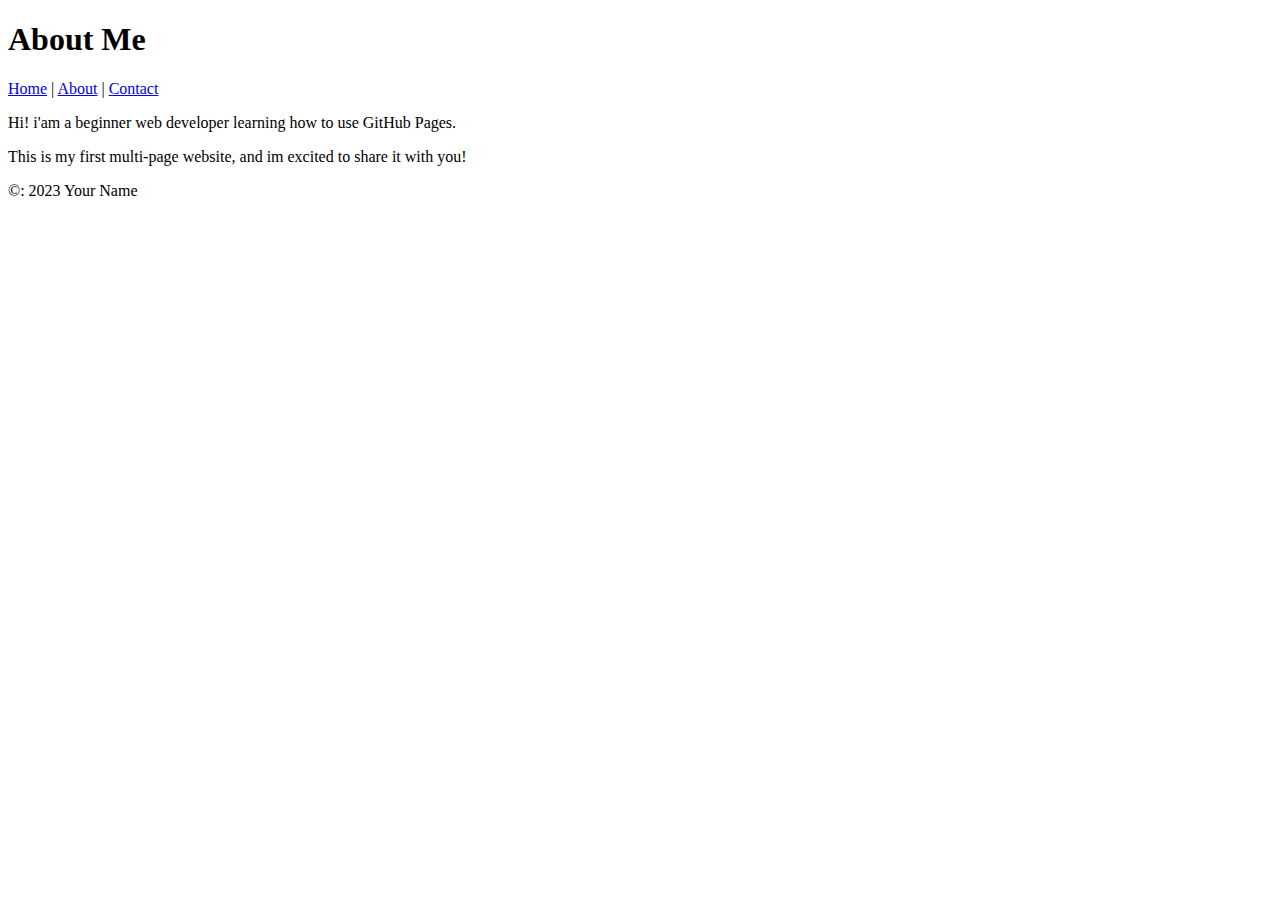
==== about.html @ 757a6bb1 "Create about.html" ====
<!DOCTYPE html>

<html lang="en">

<head>

<meta charset="UTF-8">

<meta name="viewport" content="width=device-width, initial-scale=1.0">

<title>About Me</title>

</head>

<body>

<header>

<h1>About Me</h1>

<nav>

<a href="index.html">Home</a> |

<a href="about.html">About</a> |

<a href="contact.html">Contact</a>
</nav>
</header>
<main>
  <p>Hi! i'am a beginner web developer learning how to use GitHub Pages.</p>
</p>This is my first multi-page website, and im excited to share it with you!</p>
</main>

<footer>
  <p>&copy: 2023 Your Name</p>
</footer>
</body>
</html>
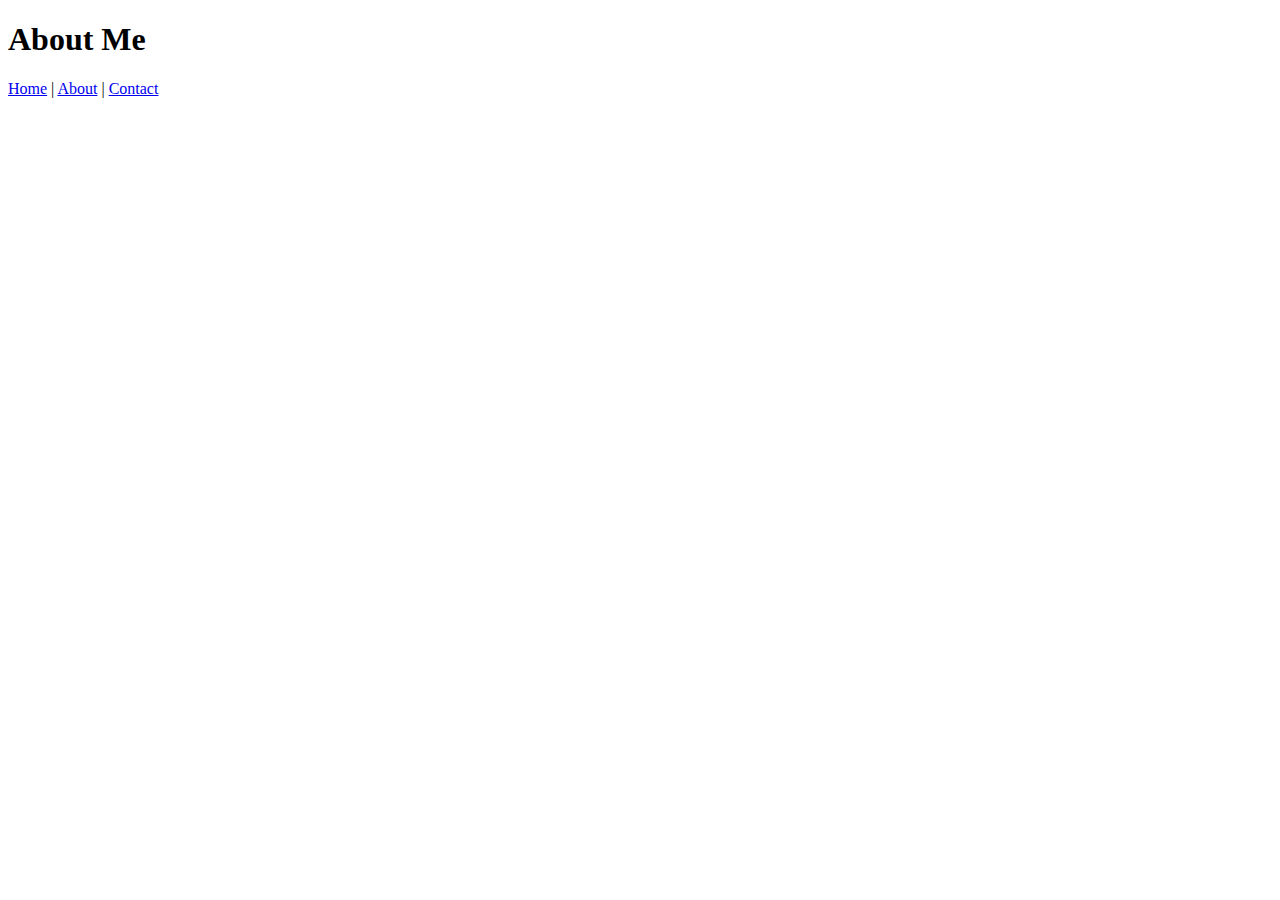
==== commit 1b6bec95: "about.html" ====
--- a/about.html
+++ b/about.html
@@ -25,15 +25,6 @@
 <a href="about.html">About</a> |
 
 <a href="contact.html">Contact</a>
+
 </nav>
-</header>
-<main>
-  <p>Hi! i'am a beginner web developer learning how to use GitHub Pages.</p>
-</p>This is my first multi-page website, and im excited to share it with you!</p>
-</main>
-
-<footer>
-  <p>&copy: 2023 Your Name</p>
-</footer>
-</body>
-</html>
+  </header>
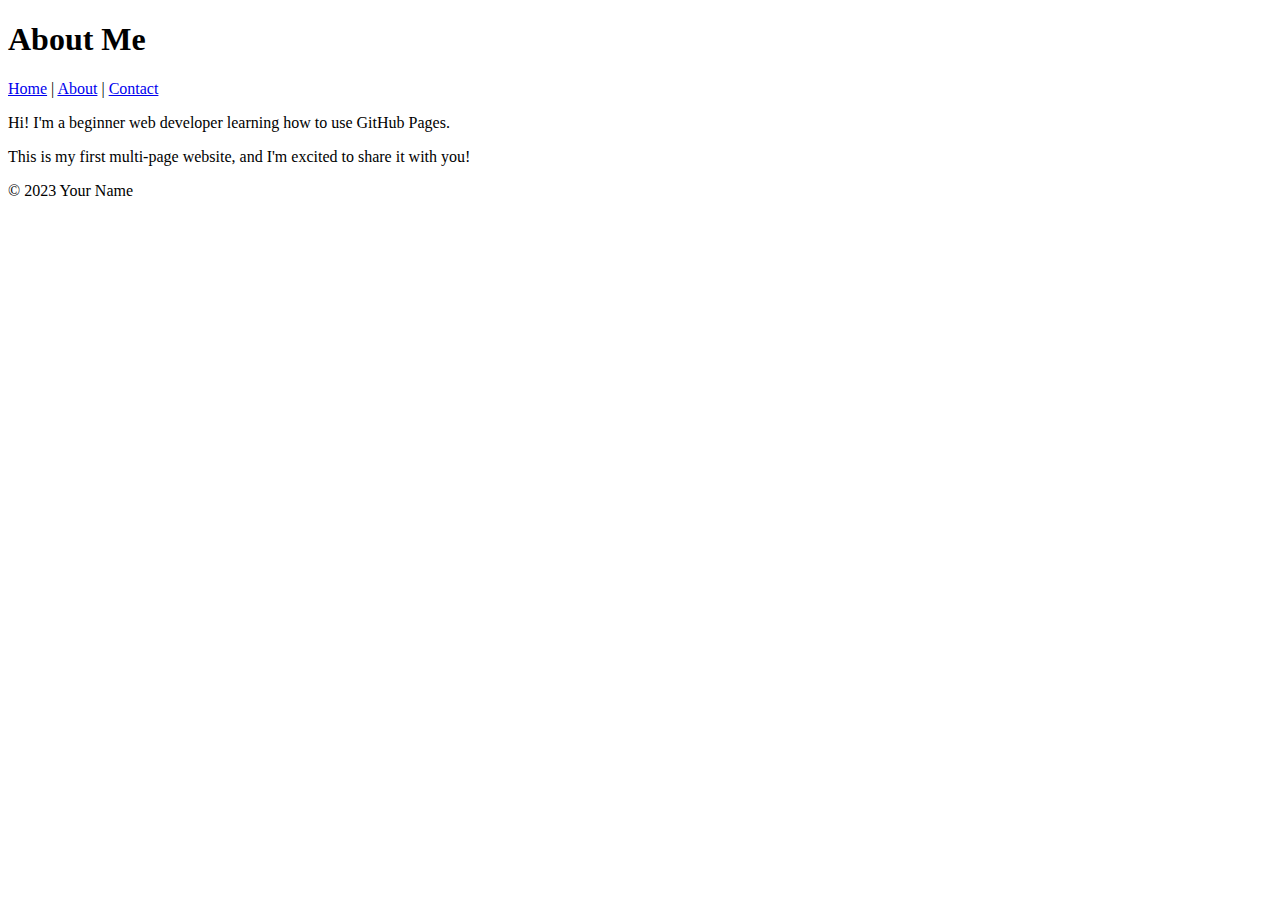
==== commit 95abfae1: "Update about.html" ====
--- a/about.html
+++ b/about.html
@@ -27,4 +27,25 @@
 <a href="contact.html">Contact</a>
 
 </nav>
-  </header>
+
+</header>
+
+
+<main>
+
+<p>Hi! I'm a beginner web developer learning how to use GitHub Pages.</p>
+
+<p>This is my first multi-page website, and I'm excited to share it with you!</p>
+
+</main>
+
+
+<footer>
+
+<p>&copy; 2023 Your Name</p>
+
+</footer>
+
+</body>
+
+</html>
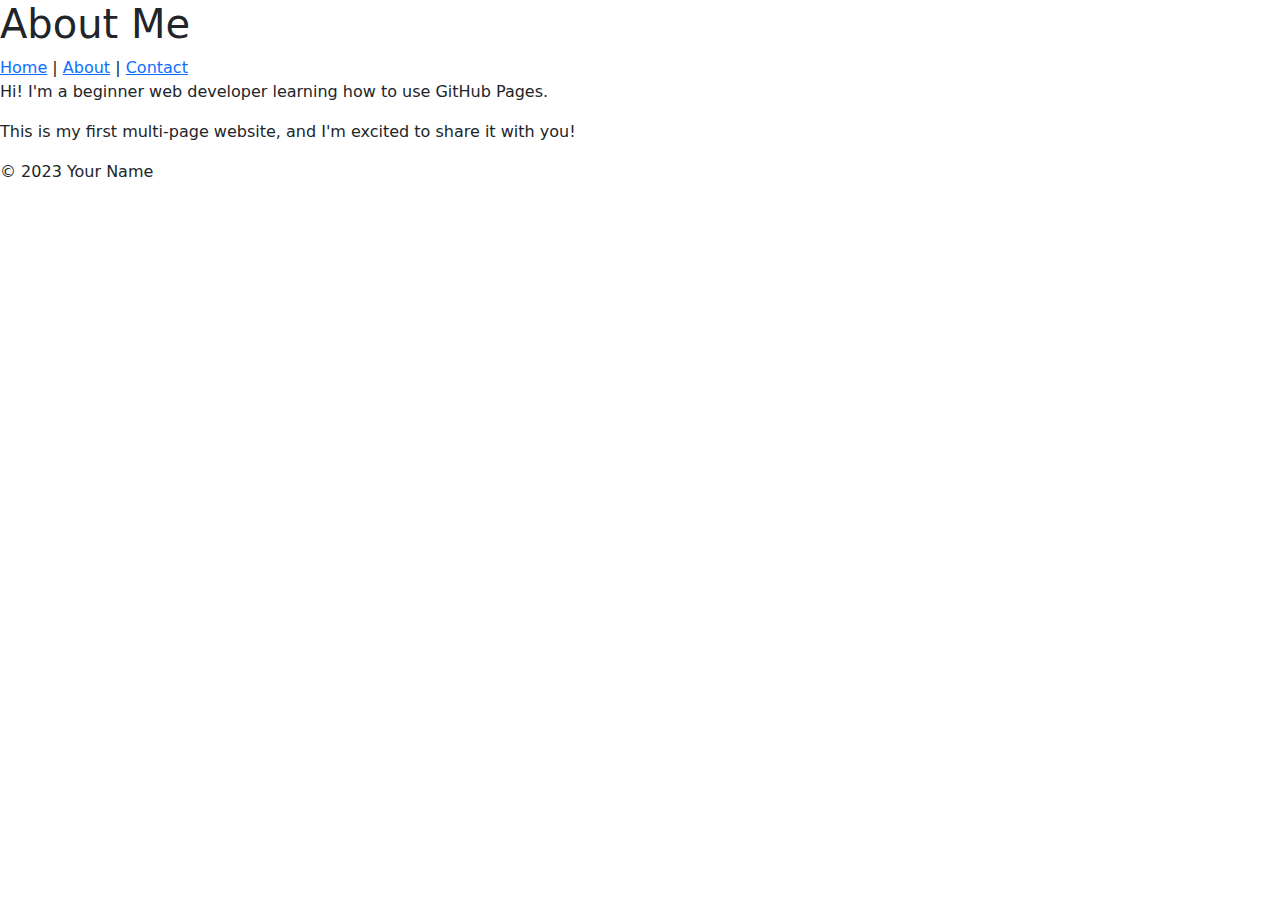
==== commit aa04caaf: "about.html" ====
--- a/about.html
+++ b/about.html
@@ -9,10 +9,19 @@
 <meta name="viewport" content="width=device-width, initial-scale=1.0">
 
 <title>About Me</title>
+  <!-- Bootstrap CSS -->
+
+<link href="https://cdn.jsdelivr.net/npm/bootstrap@5.3.0/dist/css/bootstrap.min.css" rel="stylesheet"
+  <link rel="stylesheet" href="styles.css">
 
 </head>
 
 <body>
+  <!-- Bootstrap JS and dependencies -->
+
+<script src="https://cdn.jsdelivr.net/npm/@popperjs/core@2.11.6/dist/umd/popper.min.js"></script>
+
+<script src="https://cdn.jsdelivr.net/npm/bootstrap@5.3.0/dist/js/bootstrap.min.js"></script>
 
 <header>
 
--- a/styles.css
+++ b/styles.css
@@ -0,0 +1,128 @@
+selector {
+
+property: value;
+
+}
+body {
+
+font-family: Arial, sans-serif;
+
+color: #333;
+
+background-color: #F4C2C2; /* Baby pink */
+
+margin: 0; /* Remove default margin */
+
+padding: 0;
+
+line-height: 1.6; /* Full viewport height */
+
+}
+header {
+
+background-color: #F4C2C2; /* Baby pink */
+
+color: #333; /* Dark gray text for contrast */
+
+padding: 20px;/* Add some padding */
+
+text-align: center; /* Center the text */
+
+}
+
+
+header h1 {
+
+margin: 0;
+
+}
+
+
+nav a {
+
+color: white;
+
+text-decoration: none;
+
+margin: 0 10px;
+
+}
+nav a:hover {
+
+text-decoration: underline;
+
+}
+main {
+
+padding: 20px;
+
+max-width: 800px;
+
+margin: 0 auto;
+
+}
+
+
+main img {
+
+max-width: 100%;
+
+height: auto;
+
+display: block;
+
+margin: 20px 0;
+
+}
+footer {
+
+background-color: #333;
+
+color: white;
+
+text-align: center;
+
+padding: 10px;
+
+position: fixed;
+
+bottom: 0;
+
+width: 100%;
+
+}
+p {
+
+font-size: 1.1em;
+
+}
+
+
+a {
+
+color: #4CAF50;
+
+text-decoration: none;
+
+}
+
+
+a:hover {
+
+text-decoration: underline;
+
+}
+img {
+
+border: 5px solid #4CAF50;
+
+border-radius: 10px;
+
+}
+main a[href^="mailto:"] {
+
+color: #ff5722;
+
+font-weight: bold;
+
+}
